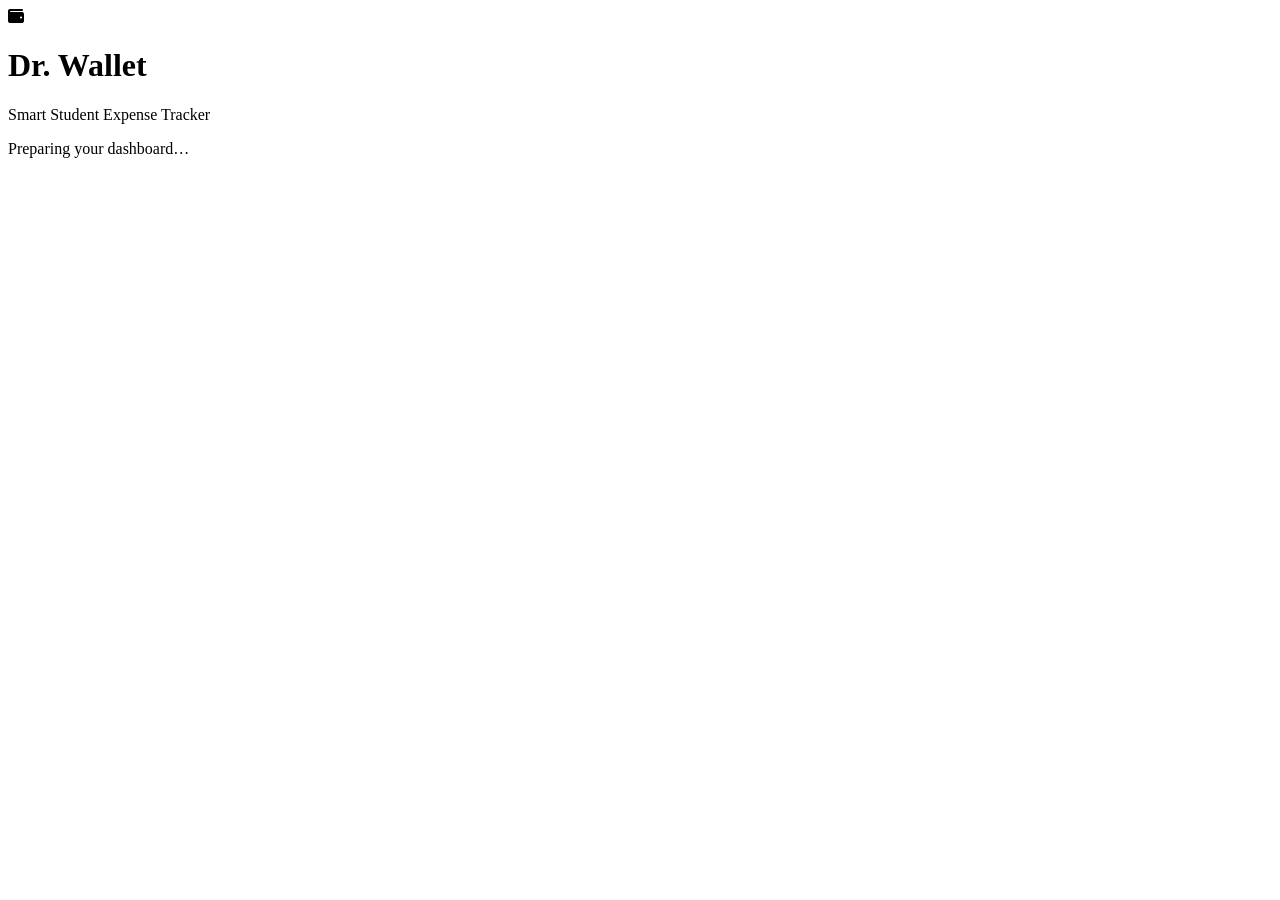
==== index.html @ a523729b "Add files via upload" ====
<!DOCTYPE html>
<html lang="en">
<head>

    <meta charset="UTF-8">
    <meta name="viewport" content="width=device-width, initial-scale=1.0">

    <title>Dr. Wallet</title>

    <!-- Auto-redirect to the home page after 5 seconds -->
    <meta http-equiv="refresh" content="5;url=home.html">

    <!-- Google Font -->
    <link href="https://fonts.googleapis.com/css2?family=Inter:wght@400;500;600;700&family=Fraunces:opsz,wght@9..144,500;9..144,600;9..144,700&family=Sora:wght@600;700;800&family=JetBrains+Mono:wght@600&display=swap" rel="stylesheet">

    <!-- Font Awesome -->
    <link rel="stylesheet" href="https://cdnjs.cloudflare.com/ajax/libs/font-awesome/6.7.2/css/all.min.css">

    <!-- CSS -->
    <link rel="stylesheet" href="css/loading.css">

</head>
<body>

    <main class="loader-container">

        <div class="logo">
            <div class="wallet"><i class="fa-solid fa-wallet"></i></div>
            <h1>Dr. Wallet</h1>
            <p>Smart Student Expense Tracker</p>
        </div>

        <div class="loader" role="status" aria-label="Loading"></div>

        <p class="loading-text">Preparing your dashboard…</p>

    </main>

</body>
</html>
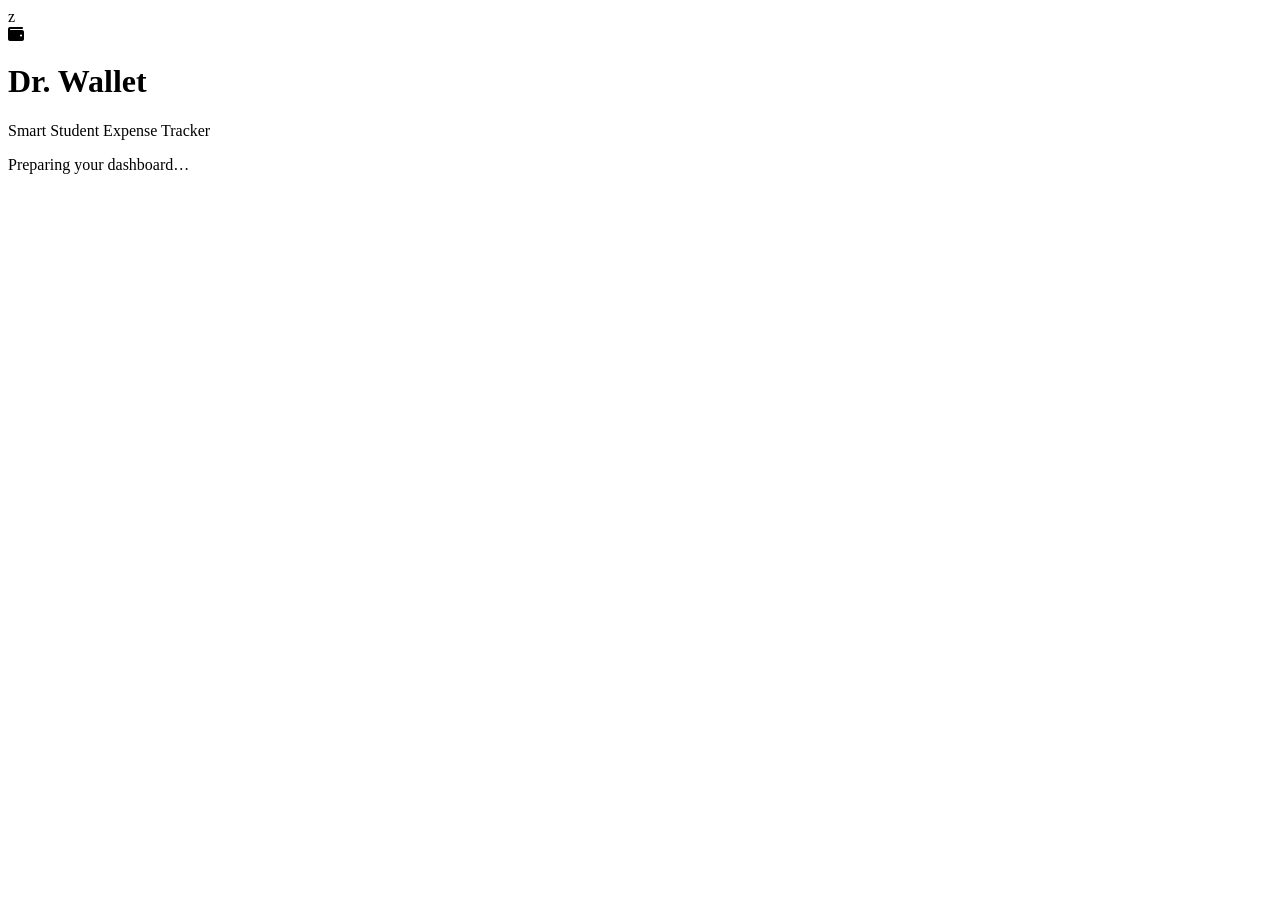
==== commit 8b10923e: "Add files via upload" ====
--- a/index.html
+++ b/index.html
@@ -1,4 +1,5 @@
-<!DOCTYPE html>
+
+z<!DOCTYPE html>
 <html lang="en">
 <head>
 
